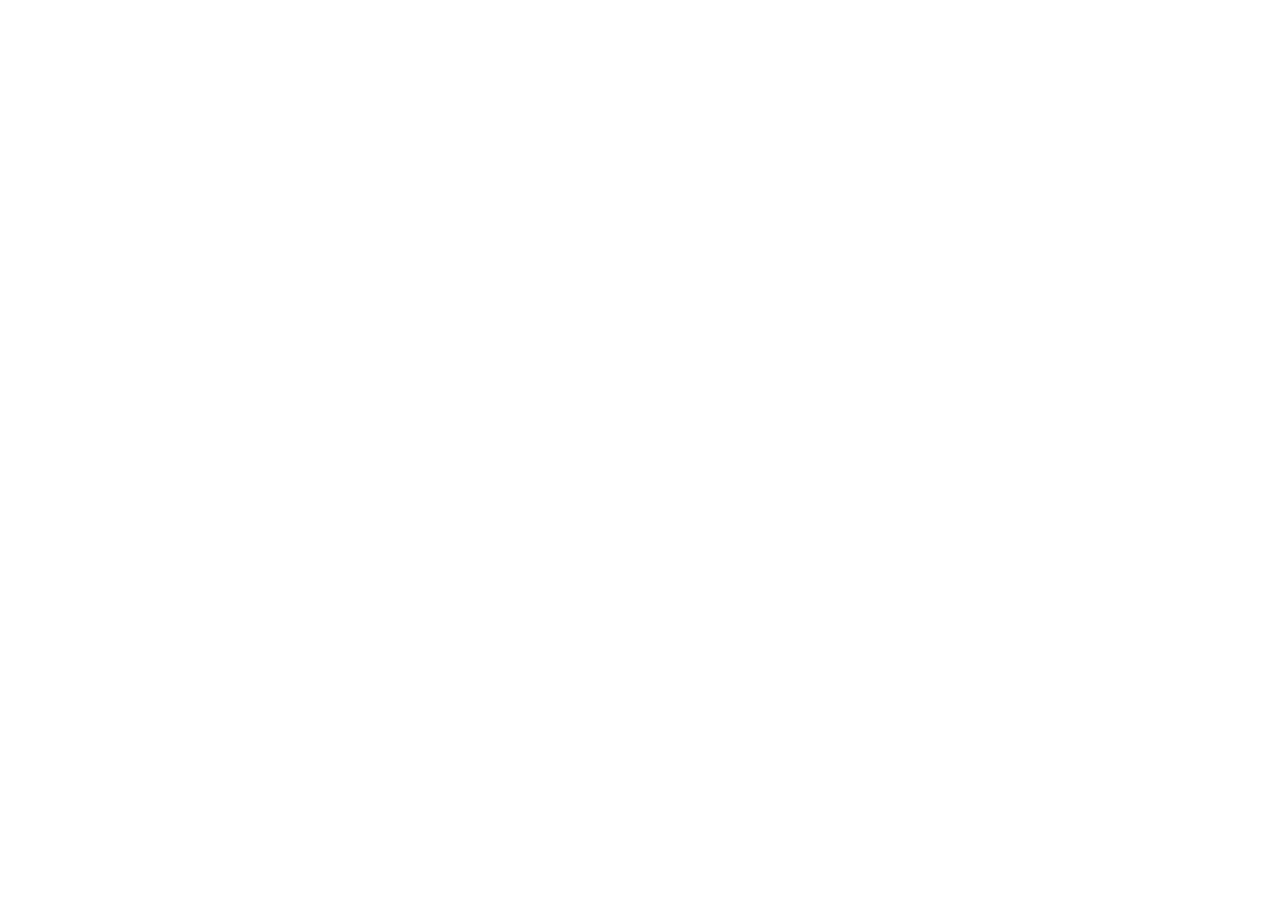
==== pages/booking/index.html @ 8f7c2568 "Create the structure of the page" ====
<!doctype html>
<html lang="en">
  <head>
    <meta charset="UTF-8" />
    <meta name="viewport" content="width=device-width, initial-scale=1.0" />
    <title>Book Consultation</title>
  </head>
  <body>
    <script type="module" src="/assets/javascript/index.js"></script>
  </body>
</html>
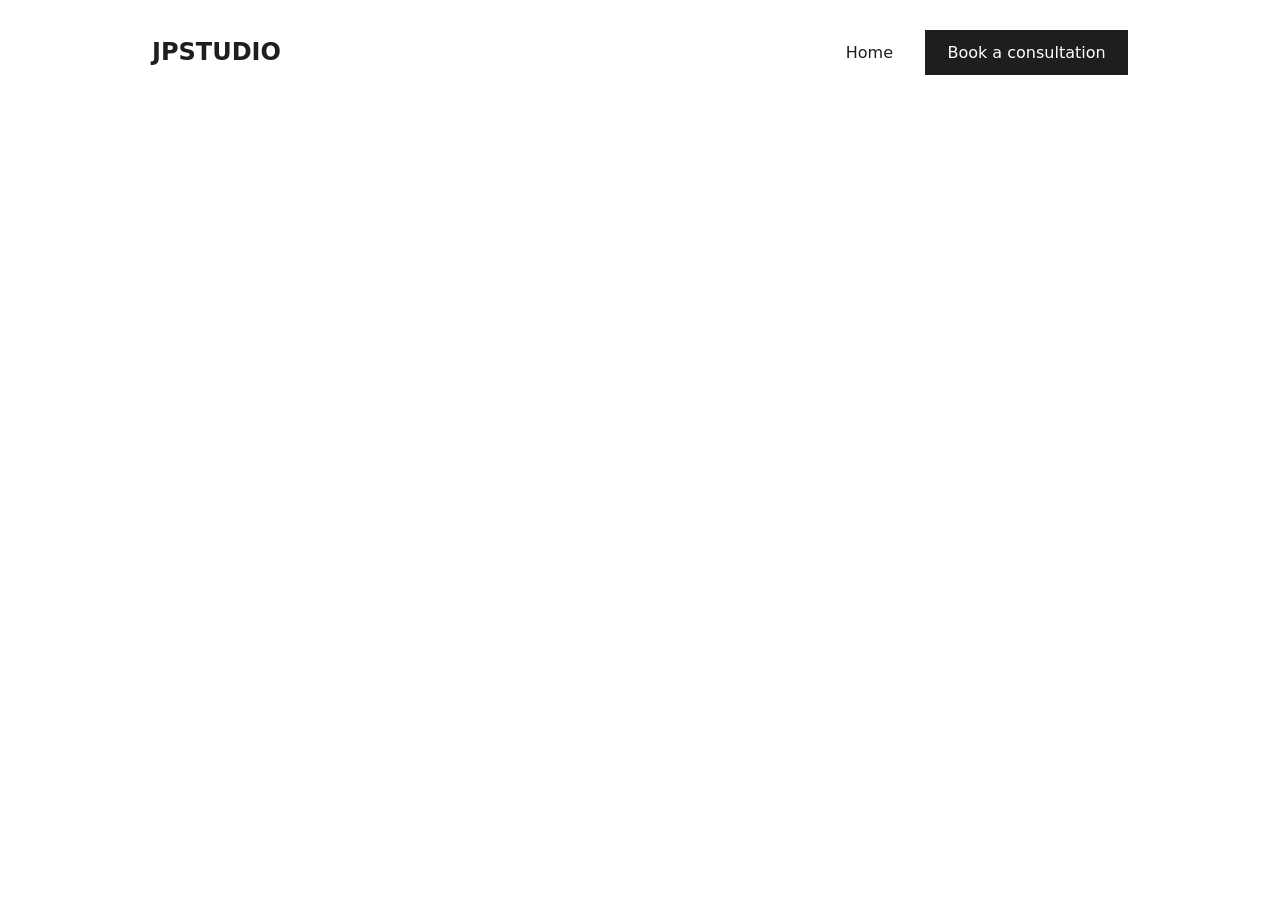
==== commit 7749cc5b: "Re-organize code" ====
--- a/pages/booking/index.html
+++ b/pages/booking/index.html
@@ -1,11 +1,20 @@
-<!doctype html>
+<!DOCTYPE html>
 <html lang="en">
   <head>
     <meta charset="UTF-8" />
     <meta name="viewport" content="width=device-width, initial-scale=1.0" />
+    <link rel="stylesheet" href="/css/styles.css" />
     <title>Book Consultation</title>
   </head>
   <body>
-    <script type="module" src="/assets/javascript/index.js"></script>
+    <div class="wrapper">
+      <div id="navbar"></div>
+    </div>
+
+    <main></main>
+
+    <footer></footer>
+
+    <script type="module" src="/js/index.js"></script>
   </body>
 </html>
--- a/css/styles.css
+++ b/css/styles.css
@@ -0,0 +1,3 @@
+@import url("/css/resets.css");
+@import url("/css/globals.css");
+@import url("/css/components.css");
